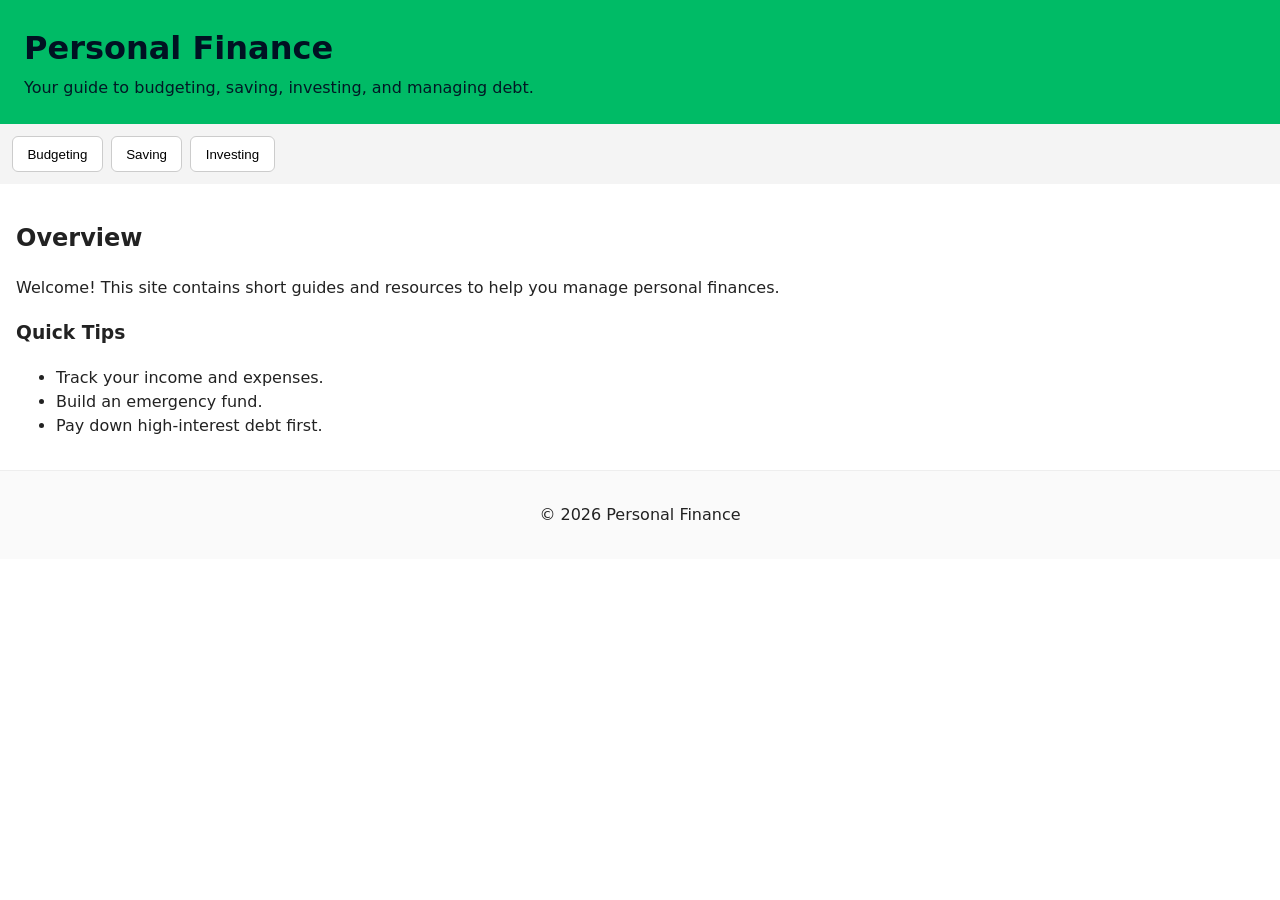
==== index.html @ e1833b18 "AI generated individual pages for the website" ====
<!doctype html>
<html lang="en">
<head>
  <meta charset="utf-8">
  <meta name="viewport" content="width=device-width,initial-scale=1">
  <title>Personal Finance - Home</title>
  <link rel="stylesheet" href="style.css">
  <script src="script.js" defer></script>
</head>
<body>
  <header>
    <!-- Page title: Replace this with your site title -->
    <h1>Personal Finance</h1>
    <!-- Short description or subtitle goes here -->
    <p>Your guide to budgeting, saving, investing, and managing debt.</p>
  </header>

  <nav class="nav-buttons">
    <!-- Navigation buttons: edit labels or targets as needed -->
    <button onclick="location.href='budget.html'">Budgeting</button>
    <button onclick="location.href='saving.html'">Saving</button>
    <button onclick="location.href='investing.html'">Investing</button>
  </nav>

  <main>
    <section>
      <!-- Section header: Main overview title -->
      <h2>Overview</h2>
      <!-- Main overview content: put intro information here -->
      <p>Welcome! This site contains short guides and resources to help you manage personal finances.</p>
    </section>

    <section>
      <!-- Section header: Quick tips title -->
      <h3>Quick Tips</h3>
      <!-- Quick tips content: add bullet points or short advice -->
      <ul>
        <li>Track your income and expenses.</li>
        <li>Build an emergency fund.</li>
        <li>Pay down high-interest debt first.</li>
      </ul>
    </section>
  </main>

  <footer>
    <!-- Footer content: copyright or contact info -->
    <p>&copy; 2026 Personal Finance</p>
  </footer>
</body>
</html>
---- style.css ----
/* Basic reset and layout */
body { font-family: system-ui, -apple-system, "Segoe UI", Roboto, "Helvetica Neue", Arial; margin: 0; color: #222; line-height: 1.5; }
header { background: #0b6; color: #012; padding: 1.5rem; }
header h1 { margin: 0 0 0.25rem 0; }
header p { margin: 0; opacity: 0.95; }
.nav-buttons { display: flex; gap: 0.5rem; padding: 0.75rem; background: #f4f4f4; }
.nav-buttons button { background: #fff; border: 1px solid #ccc; padding: 0.6rem 0.9rem; border-radius: 6px; cursor: pointer; }
.nav-buttons button:hover { background: #eef; }
main { padding: 1rem; }
section { margin-bottom: 1rem; }
footer { padding: 1rem; text-align: center; background: #fafafa; border-top: 1px solid #eee; }

/* Responsive tweaks */
@media (max-width: 600px) {
  .nav-buttons { flex-direction: column; }
}
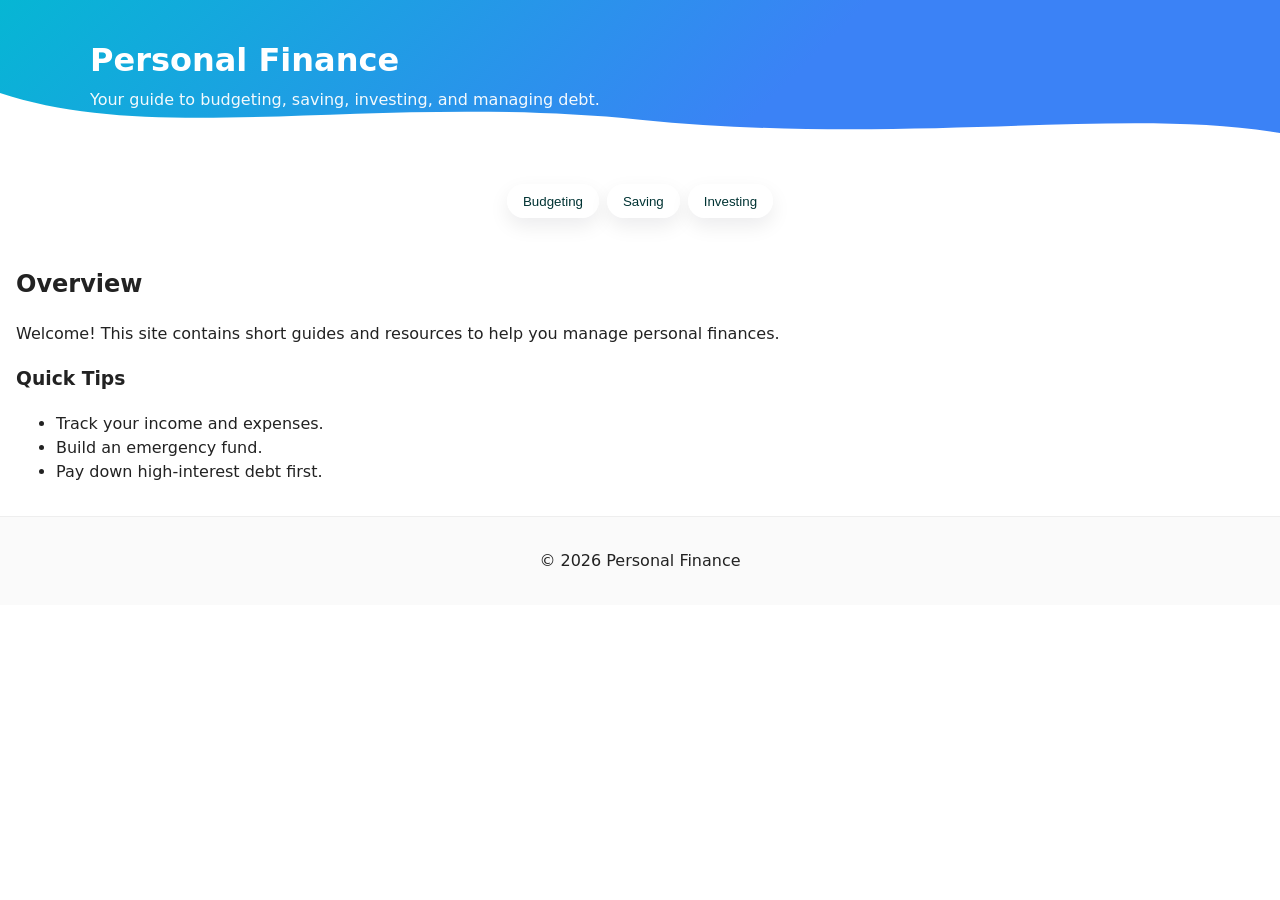
==== commit 6ed347a4: "Updated website UI" ====
--- a/index.html
+++ b/index.html
@@ -8,11 +8,17 @@
   <script src="script.js" defer></script>
 </head>
 <body>
-  <header>
+  <header class="flowy">
     <!-- Page title: Replace this with your site title -->
-    <h1>Personal Finance</h1>
-    <!-- Short description or subtitle goes here -->
-    <p>Your guide to budgeting, saving, investing, and managing debt.</p>
+    <div class="header-content">
+      <h1>Personal Finance</h1>
+      <!-- Short description or subtitle goes here -->
+      <p>Your guide to budgeting, saving, investing, and managing debt.</p>
+    </div>
+    <!-- Decorative wave: keeps header feeling soft and flowing -->
+    <svg class="wave" viewBox="0 0 1200 120" preserveAspectRatio="none" aria-hidden="true">
+      <path d="M0,0 C150,80 350,0 600,40 C850,80 1050,20 1200,60 L1200 120 L0 120 Z" fill="#ffffff"></path>
+    </svg>
   </header>
 
   <nav class="nav-buttons">
--- a/style.css
+++ b/style.css
@@ -1,11 +1,21 @@
 /* Basic reset and layout */
 body { font-family: system-ui, -apple-system, "Segoe UI", Roboto, "Helvetica Neue", Arial; margin: 0; color: #222; line-height: 1.5; }
-header { background: #0b6; color: #012; padding: 1.5rem; }
-header h1 { margin: 0 0 0.25rem 0; }
-header p { margin: 0; opacity: 0.95; }
-.nav-buttons { display: flex; gap: 0.5rem; padding: 0.75rem; background: #f4f4f4; }
-.nav-buttons button { background: #fff; border: 1px solid #ccc; padding: 0.6rem 0.9rem; border-radius: 6px; cursor: pointer; }
-.nav-buttons button:hover { background: #eef; }
+/* Flowing header styles */
+header.flowy {
+  position: relative;
+  padding: 2.25rem 1.5rem 3.75rem;
+  color: #fff;
+  background: linear-gradient(135deg,#06b6d4 0%, #3b82f6 60%);
+  overflow: visible;
+}
+header.flowy .header-content { max-width: 1100px; margin: 0 auto; }
+header.flowy h1 { margin: 0 0 0.25rem 0; font-weight: 700; }
+header.flowy p { margin: 0; opacity: 0.95; }
+header.flowy .wave { position: absolute; left: 0; right: 0; bottom: -1px; width: 100%; height: 80px; display: block; }
+
+.nav-buttons { display: flex; gap: 0.5rem; padding: 0.75rem; background: transparent; justify-content: center; }
+.nav-buttons button { background: rgba(255,255,255,0.95); border: 0; padding: 0.6rem 1rem; border-radius: 999px; cursor: pointer; color: #033; box-shadow: 0 8px 20px rgba(2,6,23,0.08); transition: transform .15s ease, box-shadow .15s ease; }
+.nav-buttons button:hover { transform: translateY(-3px); box-shadow: 0 12px 30px rgba(2,6,23,0.12); }
 main { padding: 1rem; }
 section { margin-bottom: 1rem; }
 footer { padding: 1rem; text-align: center; background: #fafafa; border-top: 1px solid #eee; }
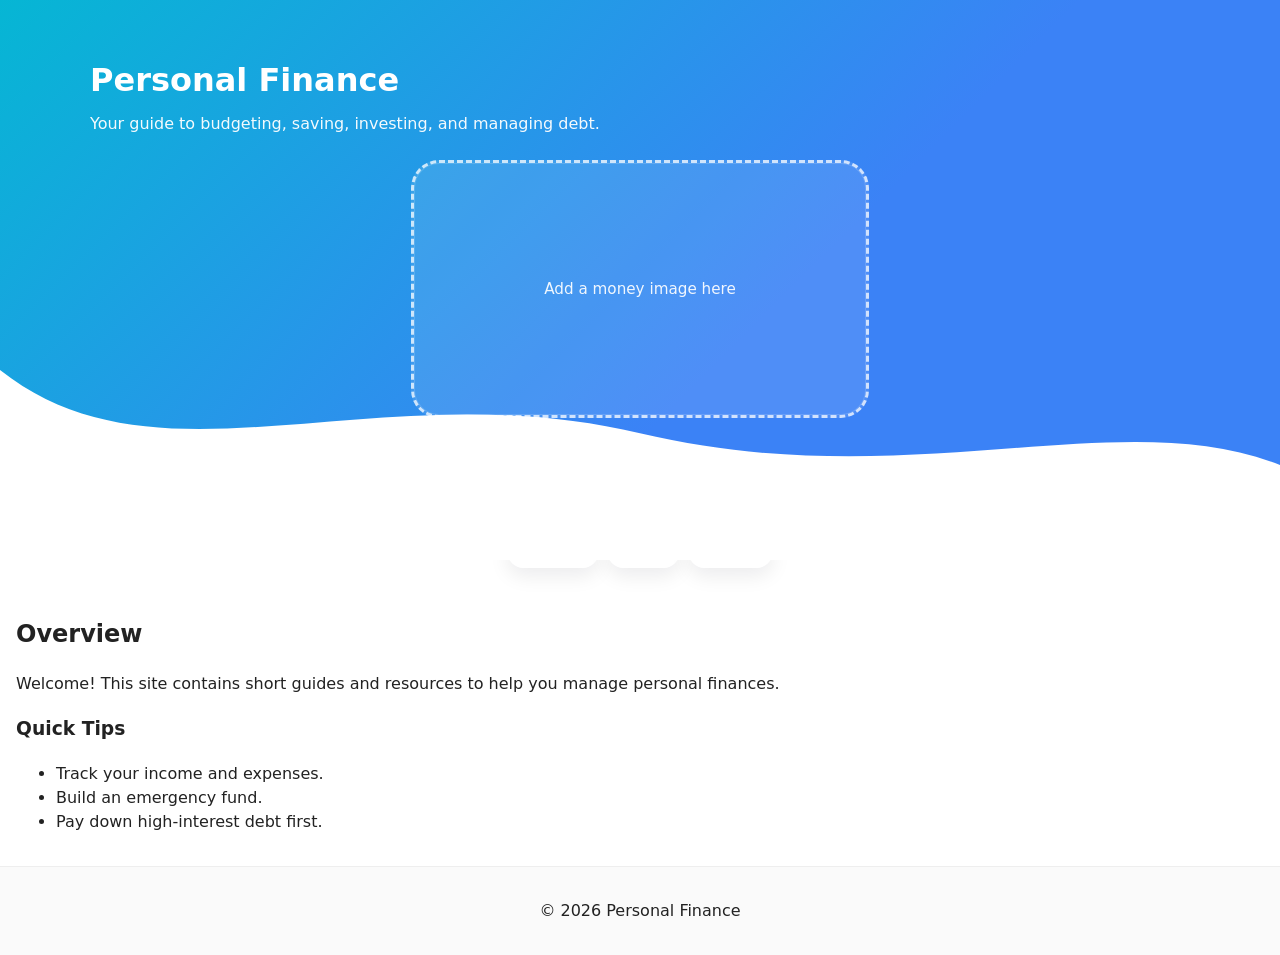
==== commit 57063d15: "changed css again because ai didnt listen" ====
--- a/index.html
+++ b/index.html
@@ -14,6 +14,10 @@
       <h1>Personal Finance</h1>
       <!-- Short description or subtitle goes here -->
       <p>Your guide to budgeting, saving, investing, and managing debt.</p>
+      <!-- Image frame: replace the span or add an <img> inside this container -->
+      <div class="picture-frame">
+        <span>Add a money image here</span>
+      </div>
     </div>
     <!-- Decorative wave: keeps header feeling soft and flowing -->
     <svg class="wave" viewBox="0 0 1200 120" preserveAspectRatio="none" aria-hidden="true">
--- a/style.css
+++ b/style.css
@@ -3,15 +3,18 @@
 /* Flowing header styles */
 header.flowy {
   position: relative;
-  padding: 2.25rem 1.5rem 3.75rem;
+  padding: 3.5rem 1.5rem 6.5rem;
   color: #fff;
   background: linear-gradient(135deg,#06b6d4 0%, #3b82f6 60%);
   overflow: visible;
 }
 header.flowy .header-content { max-width: 1100px; margin: 0 auto; }
-header.flowy h1 { margin: 0 0 0.25rem 0; font-weight: 700; }
-header.flowy p { margin: 0; opacity: 0.95; }
-header.flowy .wave { position: absolute; left: 0; right: 0; bottom: -1px; width: 100%; height: 80px; display: block; }
+header.flowy h1 { margin: 0 0 0.5rem 0; font-weight: 700; }
+header.flowy p { margin: 0 0 1.5rem 0; opacity: 0.95; }
+header.flowy .picture-frame { margin: 0 auto; max-width: 420px; min-height: 220px; padding: 1rem; border: 3px dashed rgba(255,255,255,0.75); border-radius: 28px; background: rgba(255,255,255,0.1); display: grid; place-items: center; box-shadow: inset 0 0 0 1px rgba(255,255,255,0.15); }
+header.flowy .picture-frame span { color: rgba(255,255,255,0.92); text-align: center; font-size: 0.95rem; }
+header.flowy .picture-frame img { width: 100%; height: auto; border-radius: 18px; object-fit: cover; }
+header.flowy .wave { position: absolute; left: 0; right: 0; bottom: -38px; width: 100%; height: 190px; display: block; }
 
 .nav-buttons { display: flex; gap: 0.5rem; padding: 0.75rem; background: transparent; justify-content: center; }
 .nav-buttons button { background: rgba(255,255,255,0.95); border: 0; padding: 0.6rem 1rem; border-radius: 999px; cursor: pointer; color: #033; box-shadow: 0 8px 20px rgba(2,6,23,0.08); transition: transform .15s ease, box-shadow .15s ease; }
